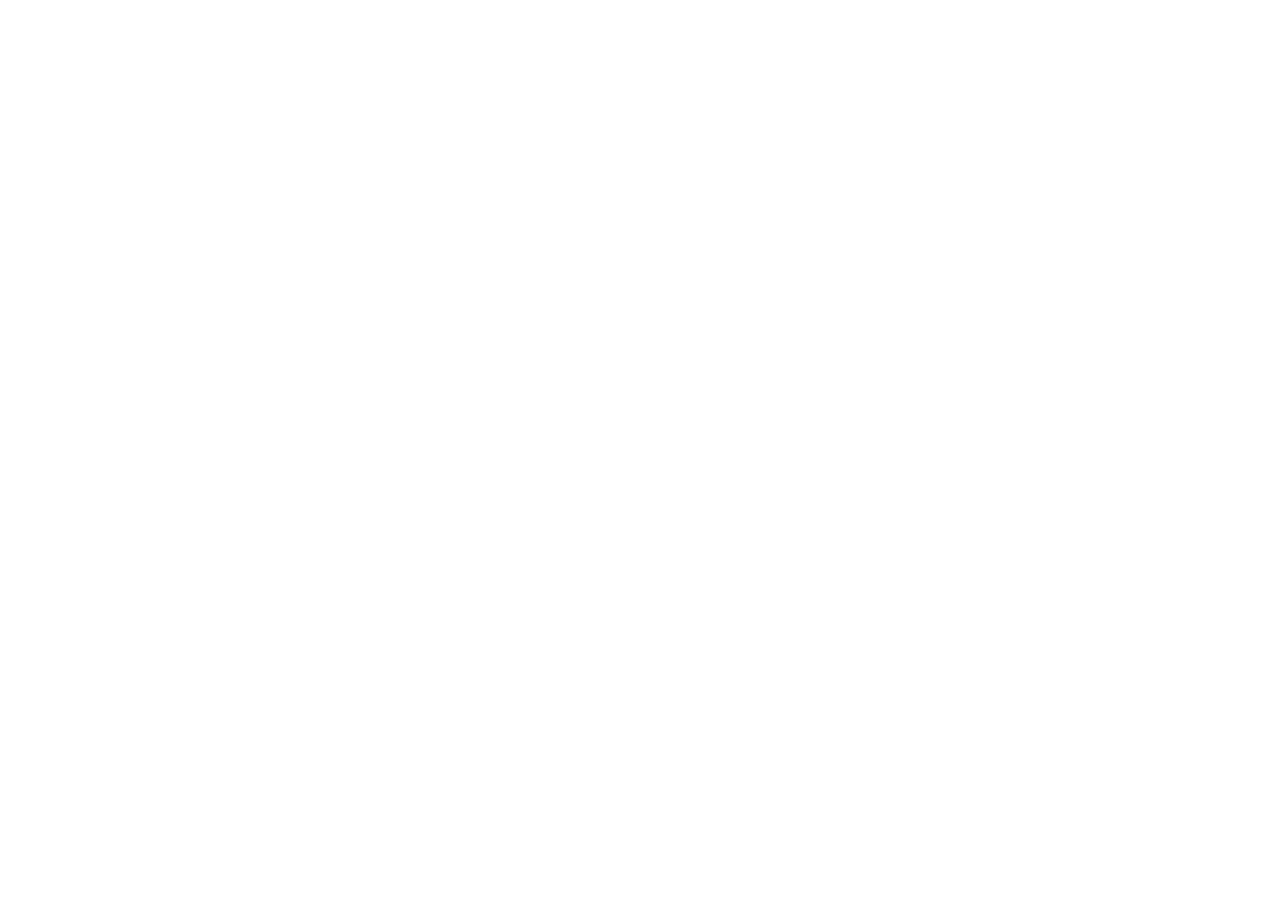
==== js.html @ 9c463f9f "=" ====
<!DOCTYPE html>
<html lang="en">
  <head>
    <meta charset="UTF-8" />
    <meta name="viewport" content="width=device-width, initial-scale=1.0" />
    <title>Document</title>
  </head>
  <body>
    <script src="script4.js"></script>
  </body>
</html>
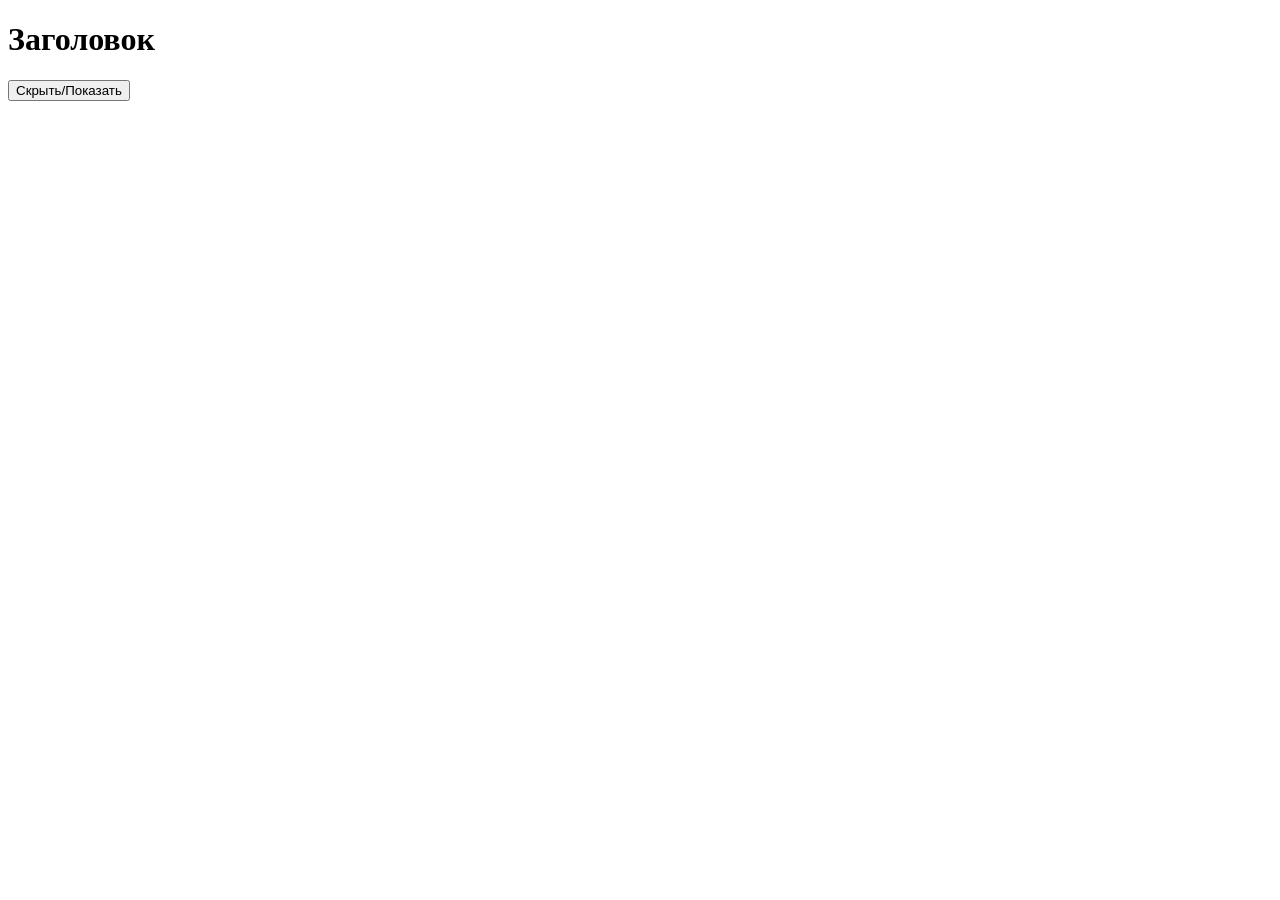
==== commit c19b08cf: "###" ====
--- a/js.html
+++ b/js.html
@@ -6,6 +6,8 @@
     <title>Document</title>
   </head>
   <body>
-    <script src="script4.js"></script>
+    <h1 id="myHeader">Заголовок</h1>
+    <button id="myButton">Скрыть/Показать</button>
+    <script src="script7.js"></script>
   </body>
 </html>
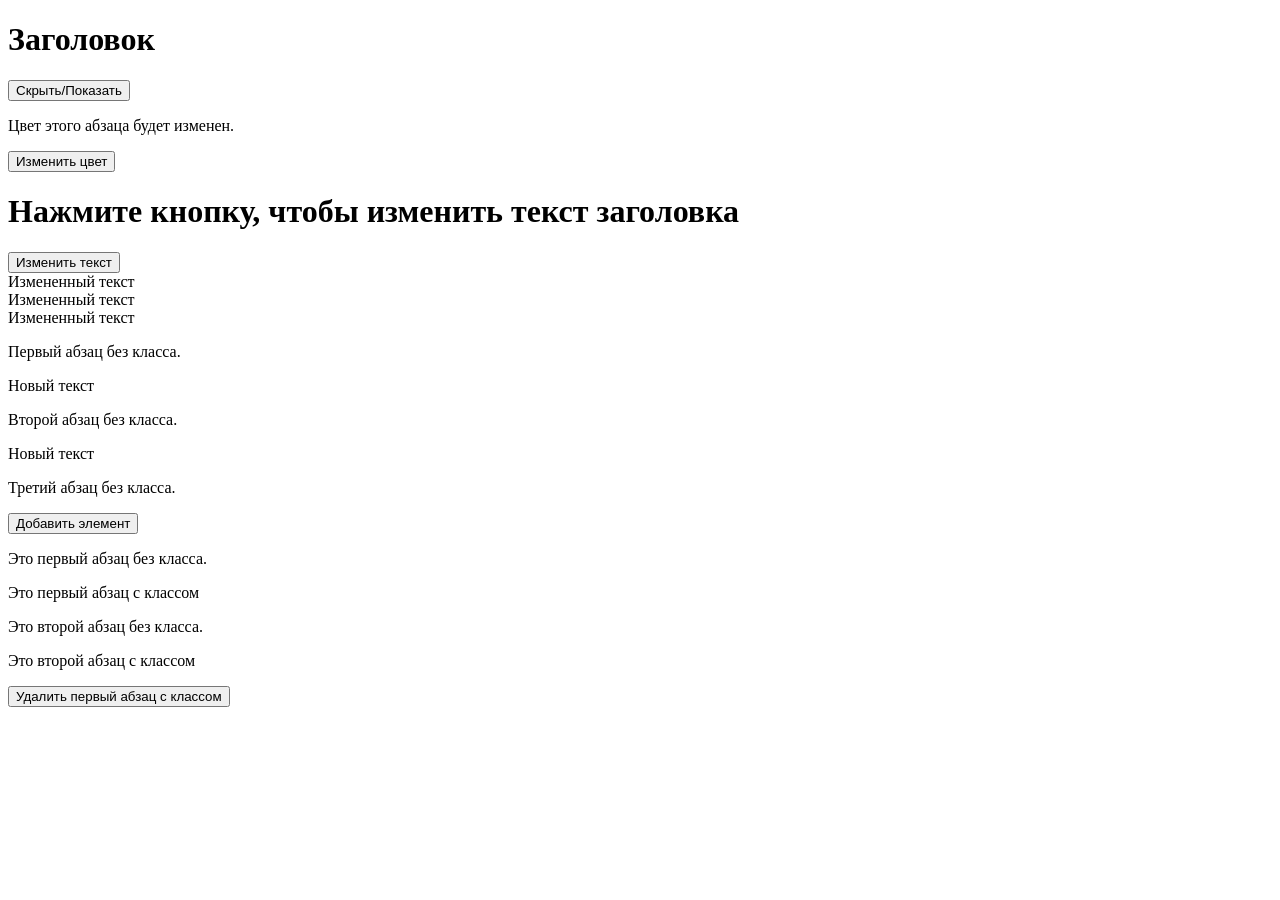
==== commit be5b4a3b: "***" ====
--- a/js.html
+++ b/js.html
@@ -6,8 +6,26 @@
     <title>Document</title>
   </head>
   <body>
-    <h1 id="myHeader">Заголовок</h1>
-    <button id="myButton">Скрыть/Показать</button>
+    <h1 id="header1">Заголовок</h1>
+    <button id="button1">Скрыть/Показать</button>
+    <p id="paragraph1">Цвет этого абзаца будет изменен.</p>
+    <button id="button2">Изменить цвет</button>
+    <h1 id="header2">Нажмите кнопку, чтобы изменить текст заголовка</h1>
+    <button id="button3">Изменить текст</button>
+    <div class="description">Элемент 1</div>
+    <div class="description">Элемент 2</div>
+    <div class="description">Элемент 3</div>
+    <p>Первый абзац без класса.</p>
+    <p class="description2">Первый абзац с классом</p>
+    <p>Второй абзац без класса.</p>
+    <p class="description2">Второй абзац с классом</p>
+    <p>Третий абзац без класса.</p>
+    <button id="button4">Добавить элемент</button>
+    <p>Это первый абзац без класса.</p>
+    <p class="description3">Это первый абзац с классом</p>
+    <p>Это второй абзац без класса.</p>
+    <p class="description3">Это второй абзац с классом</p>
+    <button id="button5">Удалить первый абзац с классом</button>
     <script src="script7.js"></script>
   </body>
 </html>
